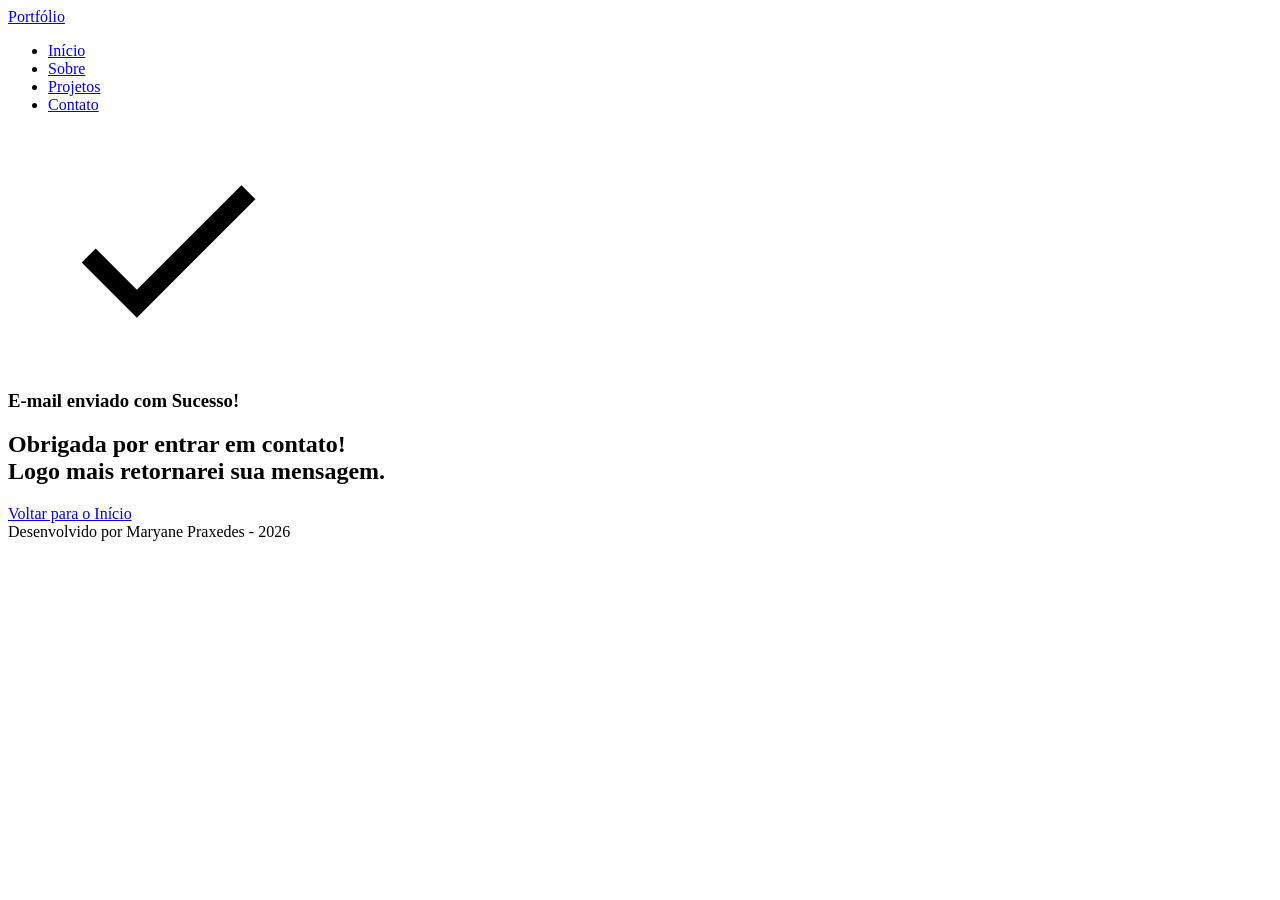
==== success.html @ 25ab2cbf ":sparkles: Construção da Página HTML" ====
<!DOCTYPE html>
<html lang="pt-br">
<head>

    <meta charset="UTF-8">
    <meta name="viewport" content="width=device-width, initial-scale=1.0">
    <meta name="author" content="Maryane Praxedes">
    <meta 
        name="description"
        content="Portfólio Pessoal da Maryane Praxedes, 
                    desenvolvedora Full Stack especializada em criar experiências 
                    digitais incríveis. Conheça meus projetos e entre em contato."
    >
    <meta name="robots" content="index, follow">

    <link rel="icon" type="image/svg+xml" href="./assets/img/favicon.svg">

    <title>Portfólio da Maryane</title>
</head>

<body>

    <!-- Cabeçalho da Página (header) -->
    <header class="menu-container">
        <div class="menu-content">
            <a href="index.html" id="titulo">Portfólio</a>

            <nav>
                <ul class="menu-list">
                    <li><a href="index.html#hero">Início</a></li>
                    <li><a href="index.html#about">Sobre</a></li>
                    <li><a href="index.html#projects">Projetos</a></li>
                    <li><a href="index.html#contact">Contato</a></li>
                </ul>
            </nav>
        </div>
    </header>

    <!-- Seção Principal da Página (main) -->
    <main>
        
        <!-- Mensagem de Sucesso -->
        <section class="success-container">
            <article class="success-content">

                <figure class="success-icon">
                    <img src="./assets/img/success.svg" 
                        alt="Ilustração de sucesso" 
                        class="float-animation" width="20%"
                    >
                </figure>

                <h1>E-mail enviado com Sucesso!</h1>
                <h2>Obrigada por entrar em contato! <br> Logo mais retornarei sua mensagem.</h2>

                <a class="botao" href="index.html">Voltar para o Início</a>

            </article>
        </section>
        
    </main>

    <!-- Rodapé da Página (footer) -->
    <footer>
		Desenvolvido por Maryane Praxedes - 2026
    </footer>

</body>

</html>
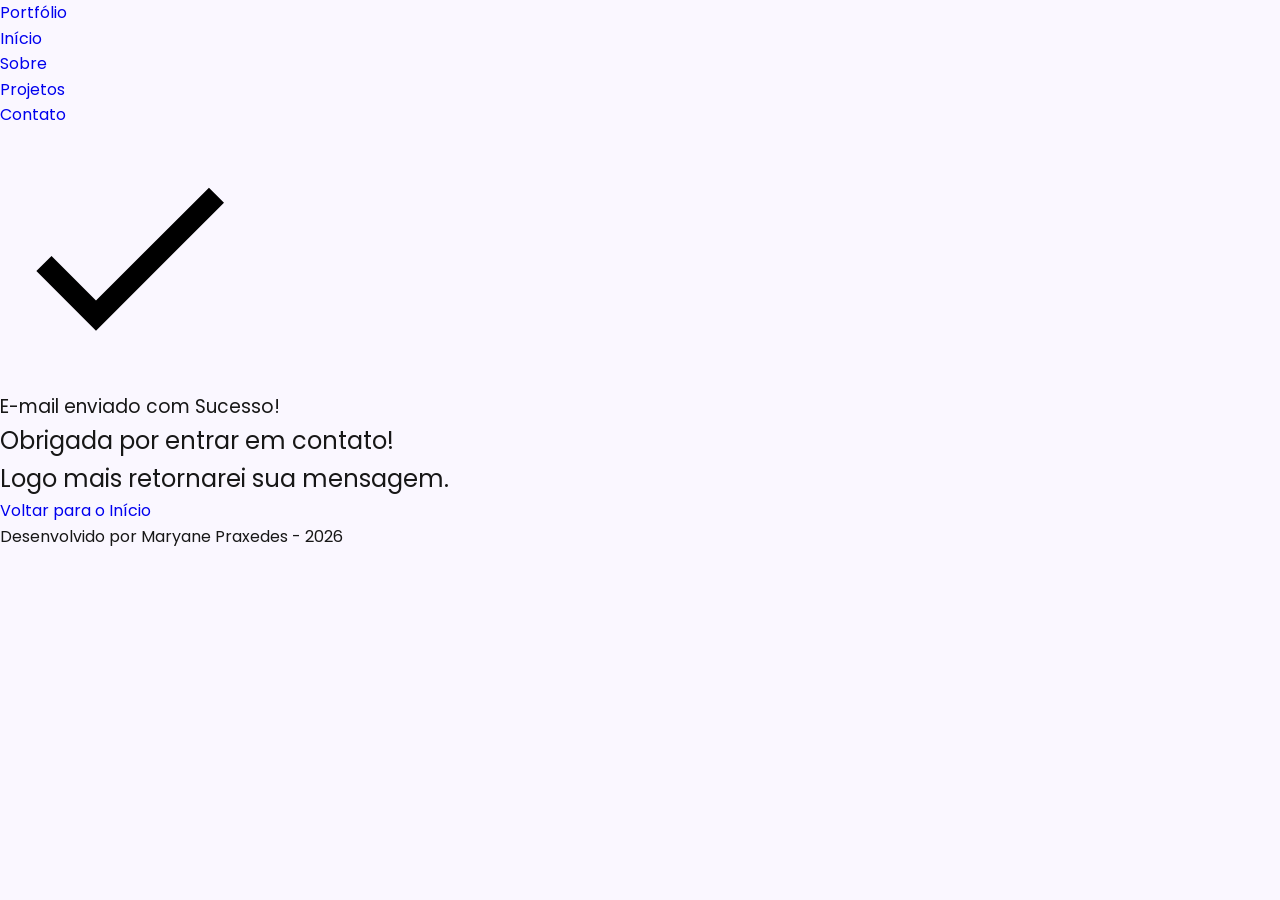
==== commit 6760c951: ":sparkles: Construção do CSS" ====
--- a/success.html
+++ b/success.html
@@ -1,19 +1,27 @@
 <!DOCTYPE html>
 <html lang="pt-br">
+
 <head>
+
+    <!-- Fontes do Google -->
+    <link rel="preconnect" href="https://fonts.googleapis.com">
+    <link rel="preconnect" href="https://fonts.gstatic.com" crossorigin>
+
+    <!-- Fonte do Google - Poppins -->
+    <link href="https://fonts.googleapis.com/css2?family=Poppins&display=swap" rel="stylesheet">
 
     <meta charset="UTF-8">
     <meta name="viewport" content="width=device-width, initial-scale=1.0">
     <meta name="author" content="Maryane Praxedes">
-    <meta 
-        name="description"
-        content="Portfólio Pessoal da Maryane Praxedes, 
+    <meta name="description" content="Portfólio Pessoal da Maryane Praxedes, 
                     desenvolvedora Full Stack especializada em criar experiências 
-                    digitais incríveis. Conheça meus projetos e entre em contato."
-    >
+                    digitais incríveis. Conheça meus projetos e entre em contato.">
     <meta name="robots" content="index, follow">
 
     <link rel="icon" type="image/svg+xml" href="./assets/img/favicon.svg">
+
+    <!-- CSS principal da página -->
+    <link rel="stylesheet" href="./assets/css/styles.css">
 
     <title>Portfólio da Maryane</title>
 </head>
@@ -38,16 +46,13 @@
 
     <!-- Seção Principal da Página (main) -->
     <main>
-        
+
         <!-- Mensagem de Sucesso -->
         <section class="success-container">
             <article class="success-content">
 
                 <figure class="success-icon">
-                    <img src="./assets/img/success.svg" 
-                        alt="Ilustração de sucesso" 
-                        class="float-animation" width="20%"
-                    >
+                    <img src="./assets/img/success.svg" alt="Ilustração de sucesso" class="float-animation" width="20%">
                 </figure>
 
                 <h1>E-mail enviado com Sucesso!</h1>
@@ -57,12 +62,12 @@
 
             </article>
         </section>
-        
+
     </main>
 
     <!-- Rodapé da Página (footer) -->
     <footer>
-		Desenvolvido por Maryane Praxedes - 2026
+        Desenvolvido por Maryane Praxedes - 2026
     </footer>
 
 </body>
--- a/assets/css/styles.css
+++ b/assets/css/styles.css
@@ -0,0 +1,76 @@
+* {
+    margin: 0;
+    padding: 0;
+    box-sizing: border-box;
+    font-family: 'Poppins', sans-serif;
+    font-weight: 400;
+    text-decoration: none;
+    outline: none;
+}
+
+/* Variáveis */
+:root {
+    /* Paleta de Cores - Purple */
+    --purple-50: #f4eaff;
+    --purple-100: #e9dcfa;
+    --purple-200: #cdb3f0;
+    --purple-300: #b186e5;
+    --purple-400: #9460db;
+    --purple-500: #6b36c8;
+    --purple-600: #5b2ca0;
+    --purple-700: #4c2177;
+    --purple-800: #441f88;
+    --purple-900: #2a0e4d;
+    --purple-950: #1a0730;
+ 
+    /* Cores Neutras */
+    --gray-200: #e8e8e8;
+    --gray-400: #505861;
+    --black: #171717;
+    --white: #FAF7FF;
+ 
+    /* Cores de Estado */
+    --error: #e63946;
+ 
+    /* Sombras */
+    --shadow-sm: 0 0.25rem 0.5rem rgba(0, 0, 0, 0.05);
+    --shadow-md: 0 0.25rem 0.75rem rgba(107, 54, 200, 0.3);
+    --shadow-lg: 0 0.5rem 1.5rem rgba(107, 54, 200, 0.2);
+ 
+    /* Espaçamentos */
+    --spacing-xs: 0.5rem;
+    --spacing-sm: 1rem;
+    --spacing-md: 1.5rem;
+    --spacing-lg: 2rem;
+    --spacing-xl: 3rem;
+    --spacing-2xl: 4rem;
+ 
+    /* Tamanhos de Fonte */
+    --text-sm: 0.75rem;
+    --text-base: 1rem;
+    --text-lg: 1.25rem;
+    --text-xl: 1.5rem;
+    --text-2xl: 2rem;
+    --text-3xl: 2.5rem;
+ 
+    /* Border Radius */
+    --radius-sm: 0.25rem;
+    --radius-md: 0.5rem;
+    --radius-lg: 1rem;
+    --radius-xl: 2rem;
+    --radius-full: 50%;
+ 
+    /* Animação Padrão */
+    --transition-default: all 0.3s ease;
+}
+
+html {
+    scroll-behavior: smooth;
+}
+
+body {
+    min-height: 100vh;
+    background-color: var(--white);
+    line-height: 1.6;
+    color: var(--black);
+}
